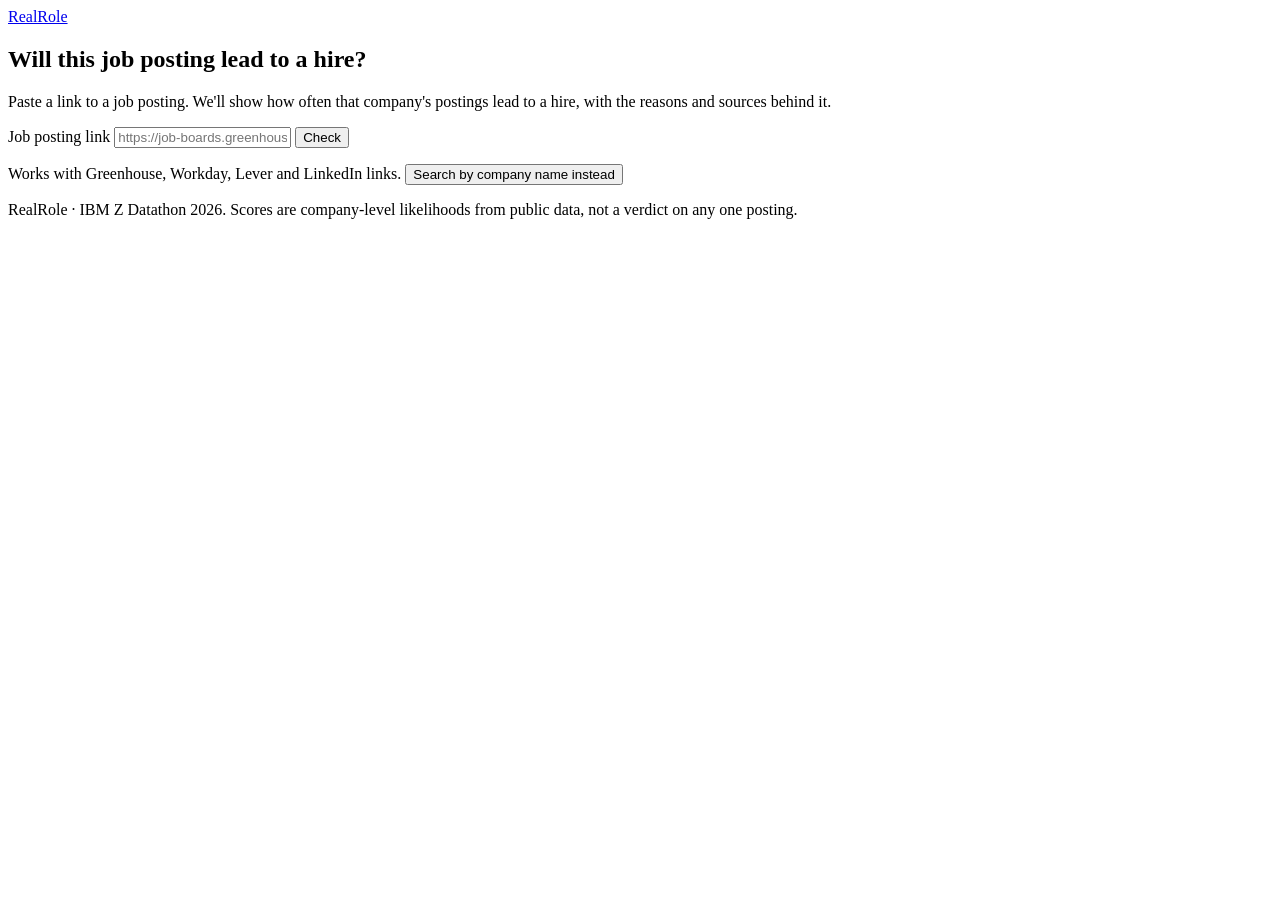
==== lookup/static/index.html @ 21e4e28d "created frontend website" ====
<!doctype html>
<html lang="en">
  <head>
    <meta charset="utf-8" />
    <meta name="viewport" content="width=device-width, initial-scale=1" />
    <title>RealRole Lookup</title>
    <meta name="description" content="Paste a job link to see how likely that company's postings are to lead to a hire, with reasons and sources." />
    <link rel="stylesheet" href="/shared/report.css" />
    <link rel="stylesheet" href="/static/style.css" />
  </head>
  <body>
    <header class="top">
      <a class="mark" href="/">RealRole</a>
    </header>

    <main>
      <section class="hero">
        <h1>Will this job posting lead to a hire?</h1>
        <p class="sub">Paste a link to a job posting. We'll show how often that company's postings lead to a hire, with the reasons and sources behind it.</p>

        <form id="link-form" class="search" autocomplete="off">
          <label for="link" class="visually-hidden">Job posting link</label>
          <input id="link" name="url" type="text" inputmode="url" placeholder="https://job-boards.greenhouse.io/…" required />
          <button type="submit">Check</button>
        </form>
        <p class="hint">
          Works with Greenhouse, Workday, Lever and LinkedIn links.
          <button type="button" class="linkish" id="show-search">Search by company name instead</button>
        </p>
        <p class="examples" id="examples"></p>
      </section>

      <section id="company-search" class="company-search" hidden>
        <p id="search-why" class="search-why"></p>
        <label for="company" class="search-label">Which company is it?</label>
        <div class="combo">
          <input id="company" type="text" placeholder="Start typing a company name" role="combobox"
                 aria-expanded="false" aria-controls="company-results" aria-autocomplete="list" />
          <ul id="company-results" class="results" role="listbox"></ul>
        </div>
      </section>

      <div id="status" class="status" aria-live="polite"></div>
      <div id="result" class="result"></div>
    </main>

    <footer class="page-foot">
      RealRole · IBM Z Datathon 2026. Scores are company-level likelihoods from public data, not a verdict on any one posting.
    </footer>

    <script src="/shared/config.js"></script>
    <script src="/shared/format.js"></script>
    <script src="/shared/report.js"></script>
    <script src="/static/app.js"></script>
  </body>
</html>
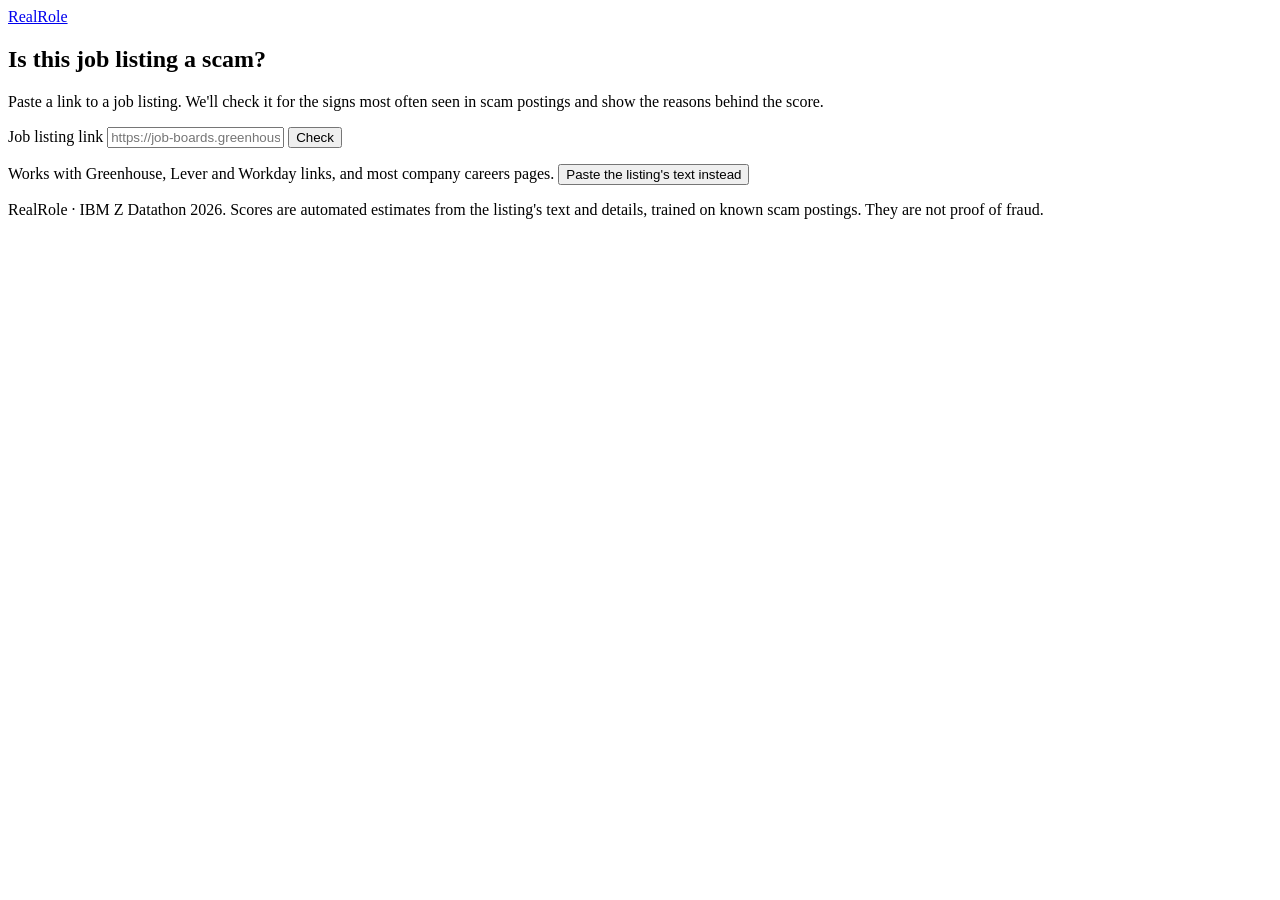
==== commit 85b832f3: "updated proj again" ====
--- a/lookup/static/index.html
+++ b/lookup/static/index.html
@@ -4,7 +4,7 @@
     <meta charset="utf-8" />
     <meta name="viewport" content="width=device-width, initial-scale=1" />
     <title>RealRole Lookup</title>
-    <meta name="description" content="Paste a job link to see how likely that company's postings are to lead to a hire, with reasons and sources." />
+    <meta name="description" content="Paste a job link or a job listing's text to check it for signs of a scam, with the reasons behind the score." />
     <link rel="stylesheet" href="/shared/report.css" />
     <link rel="stylesheet" href="/static/style.css" />
   </head>
@@ -15,29 +15,30 @@
 
     <main>
       <section class="hero">
-        <h1>Will this job posting lead to a hire?</h1>
-        <p class="sub">Paste a link to a job posting. We'll show how often that company's postings lead to a hire, with the reasons and sources behind it.</p>
+        <h1>Is this job listing a scam?</h1>
+        <p class="sub">Paste a link to a job listing. We'll check it for the signs most often seen in scam postings and show the reasons behind the score.</p>
 
         <form id="link-form" class="search" autocomplete="off">
-          <label for="link" class="visually-hidden">Job posting link</label>
+          <label for="link" class="visually-hidden">Job listing link</label>
           <input id="link" name="url" type="text" inputmode="url" placeholder="https://job-boards.greenhouse.io/…" required />
           <button type="submit">Check</button>
         </form>
         <p class="hint">
-          Works with Greenhouse, Workday, Lever and LinkedIn links.
-          <button type="button" class="linkish" id="show-search">Search by company name instead</button>
+          Works with Greenhouse, Lever and Workday links, and most company careers pages.
+          <button type="button" class="linkish" id="show-paste">Paste the listing's text instead</button>
         </p>
         <p class="examples" id="examples"></p>
       </section>
 
-      <section id="company-search" class="company-search" hidden>
-        <p id="search-why" class="search-why"></p>
-        <label for="company" class="search-label">Which company is it?</label>
-        <div class="combo">
-          <input id="company" type="text" placeholder="Start typing a company name" role="combobox"
-                 aria-expanded="false" aria-controls="company-results" aria-autocomplete="list" />
-          <ul id="company-results" class="results" role="listbox"></ul>
-        </div>
+      <section id="paste-box" class="company-search" hidden>
+        <p id="paste-why" class="search-why"></p>
+        <form id="paste-form" autocomplete="off">
+          <label for="paste-title" class="search-label">Job title</label>
+          <input id="paste-title" type="text" placeholder="e.g. Data Entry Clerk" />
+          <label for="paste-text" class="search-label">The listing's text</label>
+          <textarea id="paste-text" rows="10" placeholder="Paste the full job description here" required></textarea>
+          <p><button type="submit">Check this text</button></p>
+        </form>
       </section>
 
       <div id="status" class="status" aria-live="polite"></div>
@@ -45,7 +46,7 @@
     </main>
 
     <footer class="page-foot">
-      RealRole · IBM Z Datathon 2026. Scores are company-level likelihoods from public data, not a verdict on any one posting.
+      RealRole · IBM Z Datathon 2026. Scores are automated estimates from the listing's text and details, trained on known scam postings. They are not proof of fraud.
     </footer>
 
     <script src="/shared/config.js"></script>
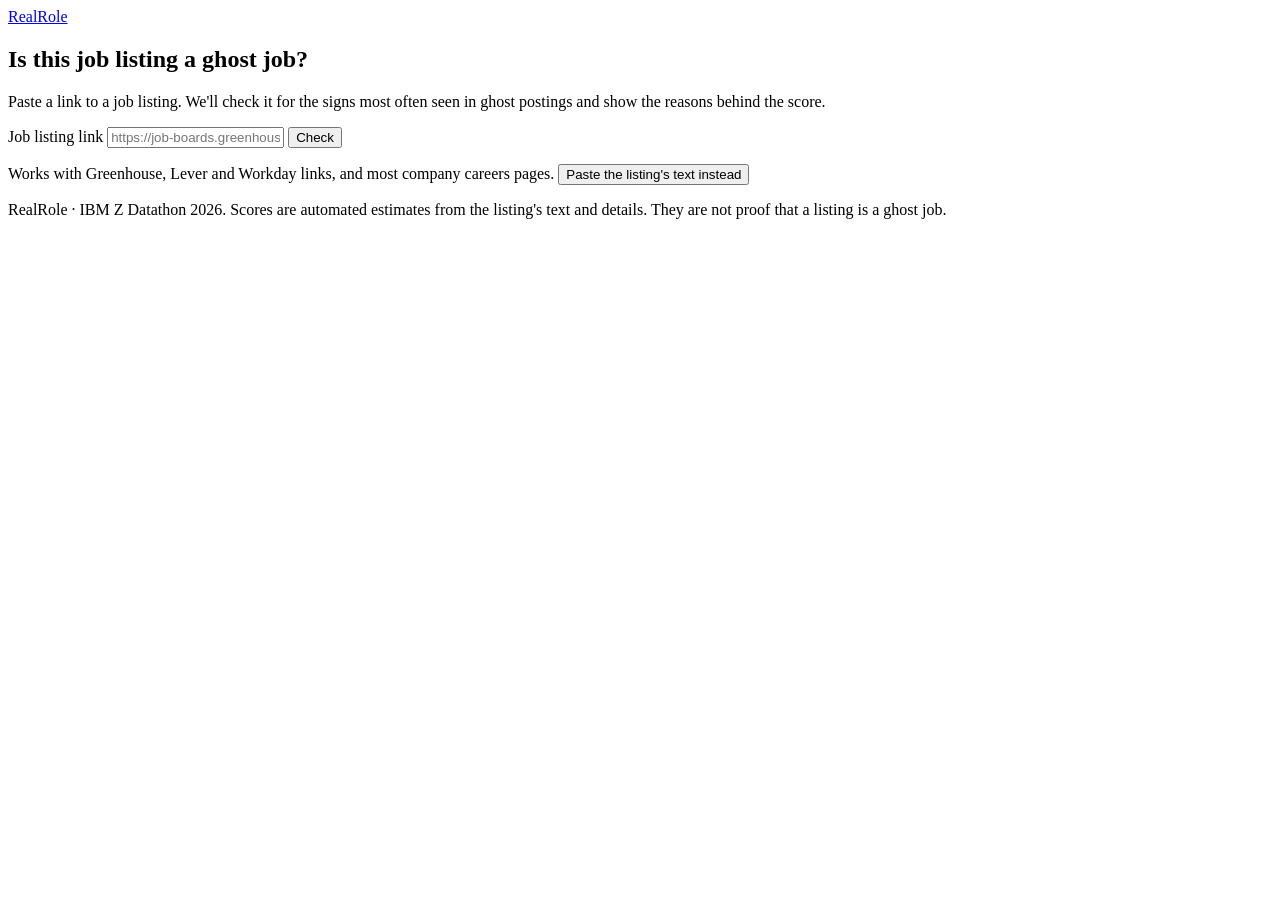
==== commit 98cbda4d: "updated frontend" ====
--- a/lookup/static/index.html
+++ b/lookup/static/index.html
@@ -4,19 +4,20 @@
     <meta charset="utf-8" />
     <meta name="viewport" content="width=device-width, initial-scale=1" />
     <title>RealRole Lookup</title>
-    <meta name="description" content="Paste a job link or a job listing's text to check it for signs of a scam, with the reasons behind the score." />
+    <meta name="description" content="Paste a job link or a job listing's text to check its ghost risk, with the reasons behind the score." />
+    <link rel="icon" href="/static/logo.png" type="image/png" />
     <link rel="stylesheet" href="/shared/report.css" />
     <link rel="stylesheet" href="/static/style.css" />
   </head>
   <body>
     <header class="top">
-      <a class="mark" href="/">RealRole</a>
+      <a class="brand" href="/" aria-label="RealRole home"><img class="rr-logo" src="/static/logo.png" alt="" /><span class="wordmark">RealRole</span></a>
     </header>
 
     <main>
       <section class="hero">
-        <h1>Is this job listing a scam?</h1>
-        <p class="sub">Paste a link to a job listing. We'll check it for the signs most often seen in scam postings and show the reasons behind the score.</p>
+        <h1>Is this job listing a ghost job?</h1>
+        <p class="sub">Paste a link to a job listing. We'll check it for the signs most often seen in ghost postings and show the reasons behind the score.</p>
 
         <form id="link-form" class="search" autocomplete="off">
           <label for="link" class="visually-hidden">Job listing link</label>
@@ -46,7 +47,7 @@
     </main>
 
     <footer class="page-foot">
-      RealRole · IBM Z Datathon 2026. Scores are automated estimates from the listing's text and details, trained on known scam postings. They are not proof of fraud.
+      RealRole · IBM Z Datathon 2026. Scores are automated estimates from the listing's text and details. They are not proof that a listing is a ghost job.
     </footer>
 
     <script src="/shared/config.js"></script>
